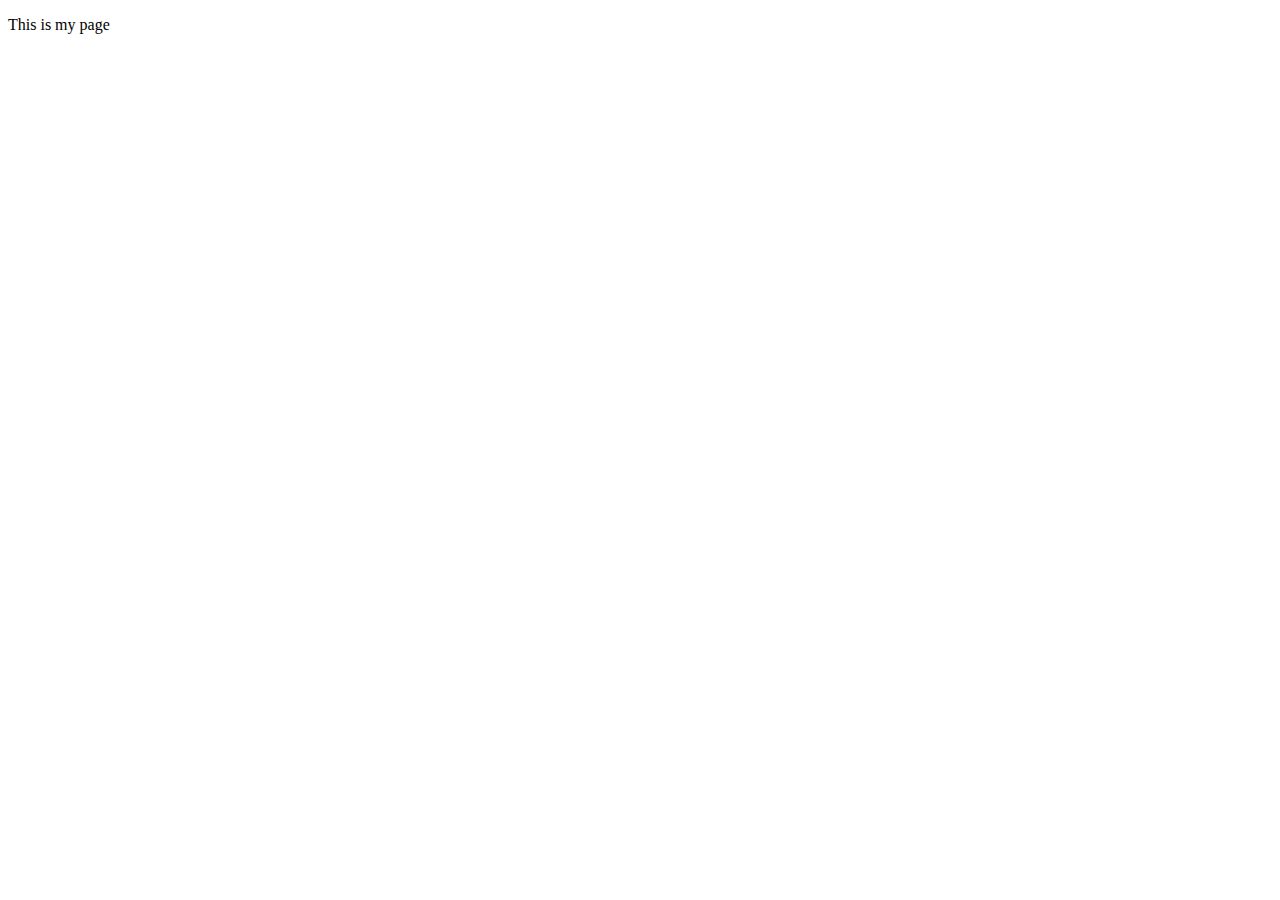
==== index.html @ 99491059 "Basic form file" ====
<!DOCTYPE html>
<html lang="en-US">
  <head>
    <meta charset="utf-8">
    <meta name="viewport" content="width=device-width">
    <title>Forms</title>
  </head>
  <body>
    <p>This is my page</p>
  </body>
</html>
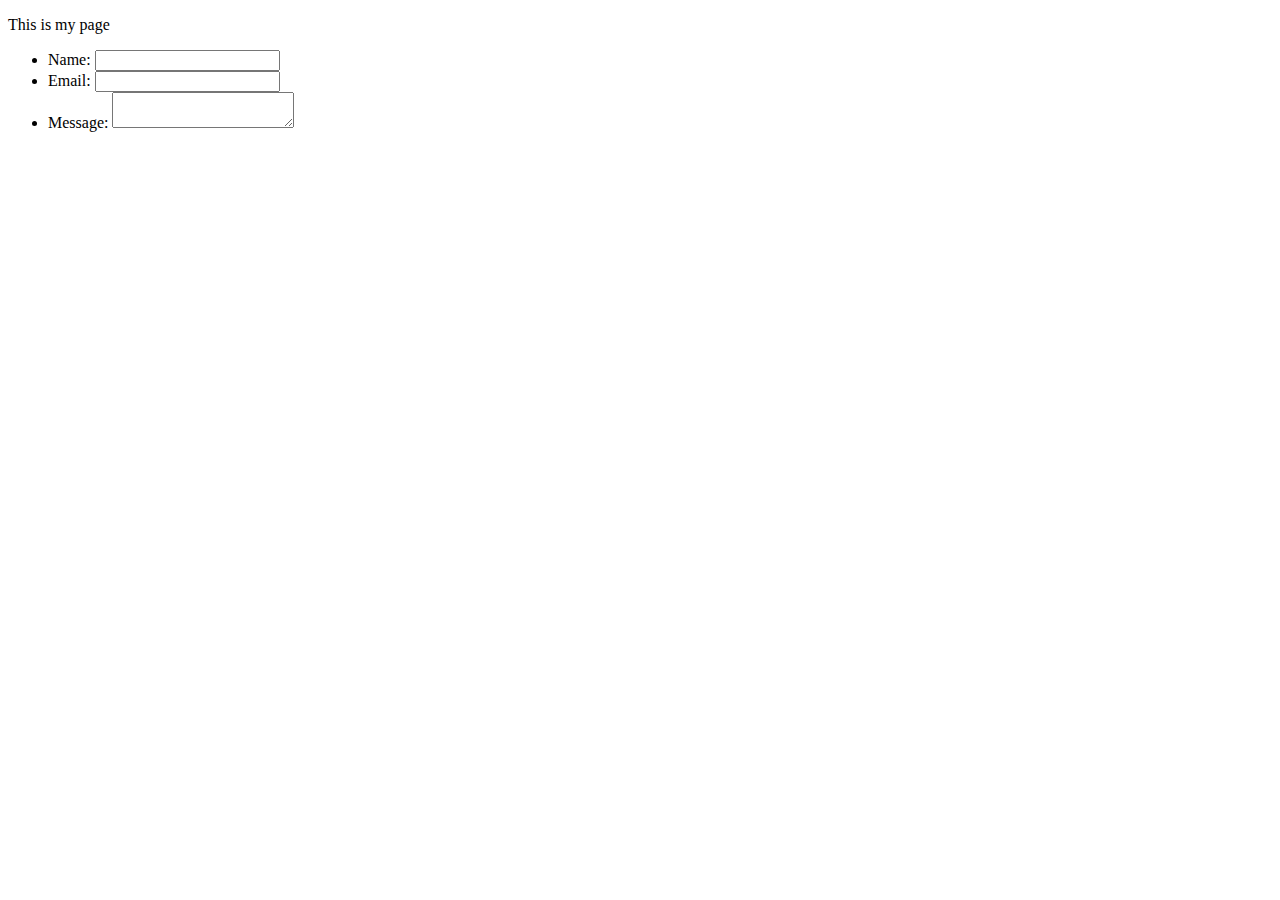
==== commit 34dfd92a: "Add form fields" ====
--- a/index.html
+++ b/index.html
@@ -7,5 +7,21 @@
   </head>
   <body>
     <p>This is my page</p>
+    <form action="/my-handling-form-page" method="post">
+        <ul>
+            <li>
+              <label for="name">Name:</label>
+              <input type="text" id="name" name="user_name" />
+            </li>
+            <li>
+              <label for="mail">Email:</label>
+              <input type="email" id="mail" name="user_email" />
+            </li>
+            <li>
+              <label for="msg">Message:</label>
+              <textarea id="msg" name="user_message"></textarea>
+            </li>
+          </ul>
+    </form>
   </body>
 </html>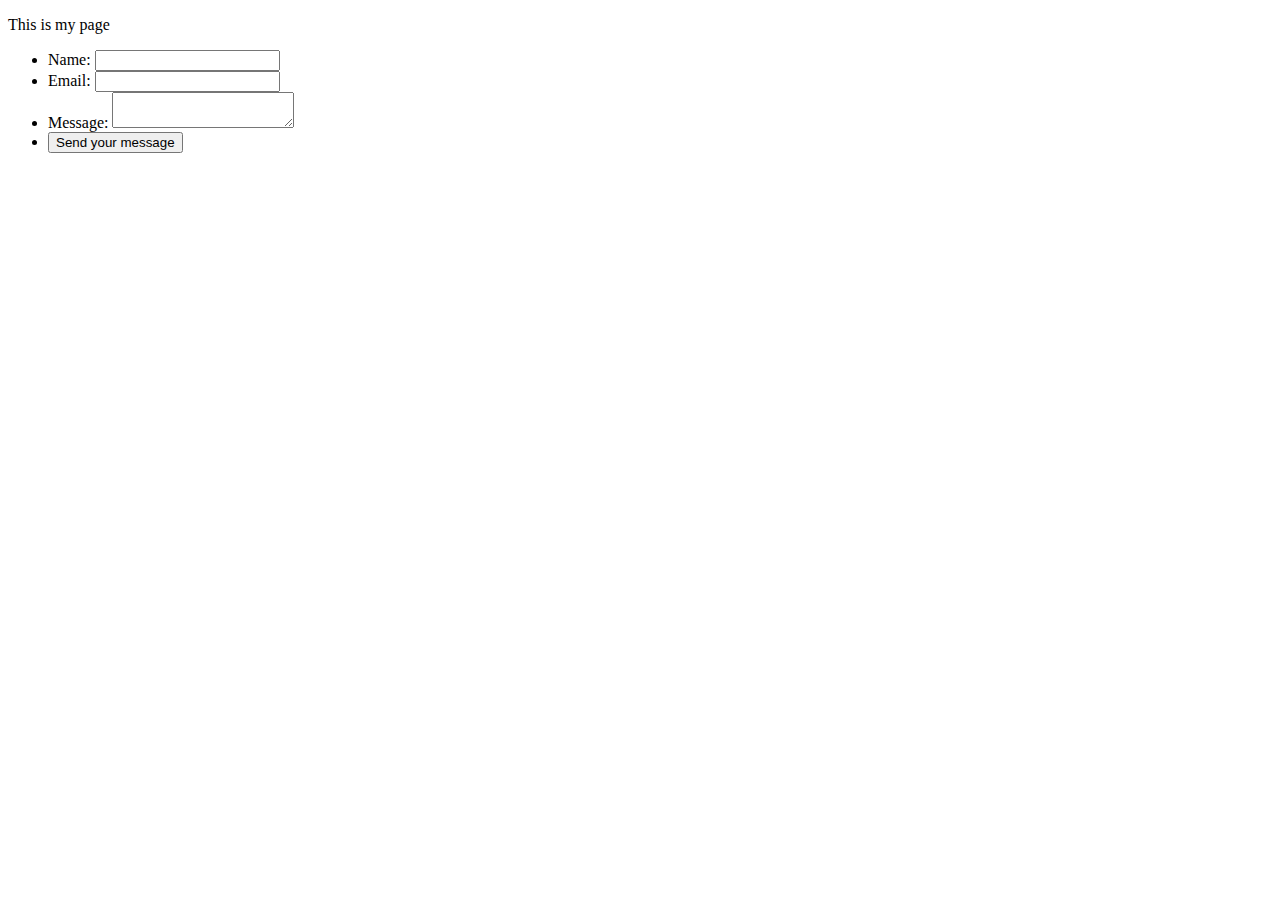
==== commit a49267f0: "Add submit button" ====
--- a/index.html
+++ b/index.html
@@ -21,6 +21,9 @@
               <label for="msg">Message:</label>
               <textarea id="msg" name="user_message"></textarea>
             </li>
+            <li class="button">
+                <button type="submit">Send your message</button>
+              </li>
           </ul>
     </form>
   </body>
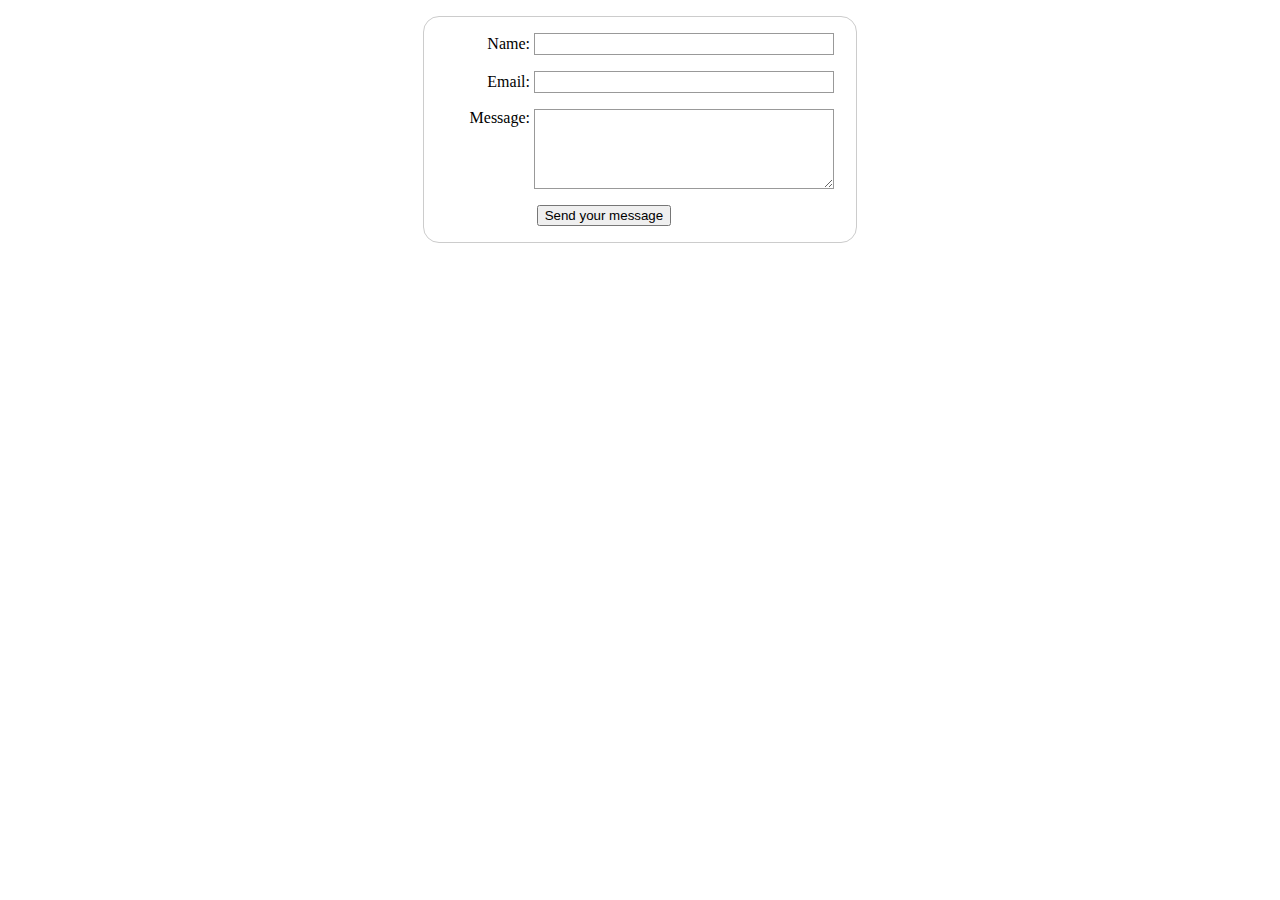
==== commit e08f8b9e: "Remove p content" ====
--- a/index.html
+++ b/index.html
@@ -4,9 +4,10 @@
     <meta charset="utf-8">
     <meta name="viewport" content="width=device-width">
     <title>Forms</title>
+    <link type="text/css" rel="stylesheet" href="style.css">
   </head>
   <body>
-    <p>This is my page</p>
+    <p></p>
     <form action="/my-handling-form-page" method="post">
         <ul>
             <li>
--- a/style.css
+++ b/style.css
@@ -0,0 +1,66 @@
+form {
+    /* Center the form on the page */
+    margin: 0 auto;
+    width: 400px;
+    /* Form outline */
+    padding: 1em;
+    border: 1px solid #ccc;
+    border-radius: 1em;
+  }
+  
+  ul {
+    list-style: none;
+    padding: 0;
+    margin: 0;
+  }
+  
+  form li + li {
+    margin-top: 1em;
+  }
+  
+  label {
+    /* Uniform size & alignment */
+    display: inline-block;
+    width: 90px;
+    text-align: right;
+  }
+  
+  input,
+  textarea {
+    /* To make sure that all text fields have the same font settings
+       By default, textareas have a monospace font */
+    font: 1em sans-serif;
+  
+    /* Uniform text field size */
+    width: 300px;
+    box-sizing: border-box;
+  
+    /* Match form field borders */
+    border: 1px solid #999;
+  }
+  
+  input:focus,
+  textarea:focus {
+    /* Additional highlight for focused elements */
+    border-color: #000;
+  }
+  
+  textarea {
+    /* Align multiline text fields with their labels */
+    vertical-align: top;
+  
+    /* Provide space to type some text */
+    height: 5em;
+  }
+  
+  .button {
+    /* Align buttons with the text fields */
+    padding-left: 90px; /* same size as the label elements */
+  }
+  
+  button {
+    /* This extra margin represent roughly the same space as the space
+       between the labels and their text fields */
+    margin-left: 0.5em;
+  }
+  